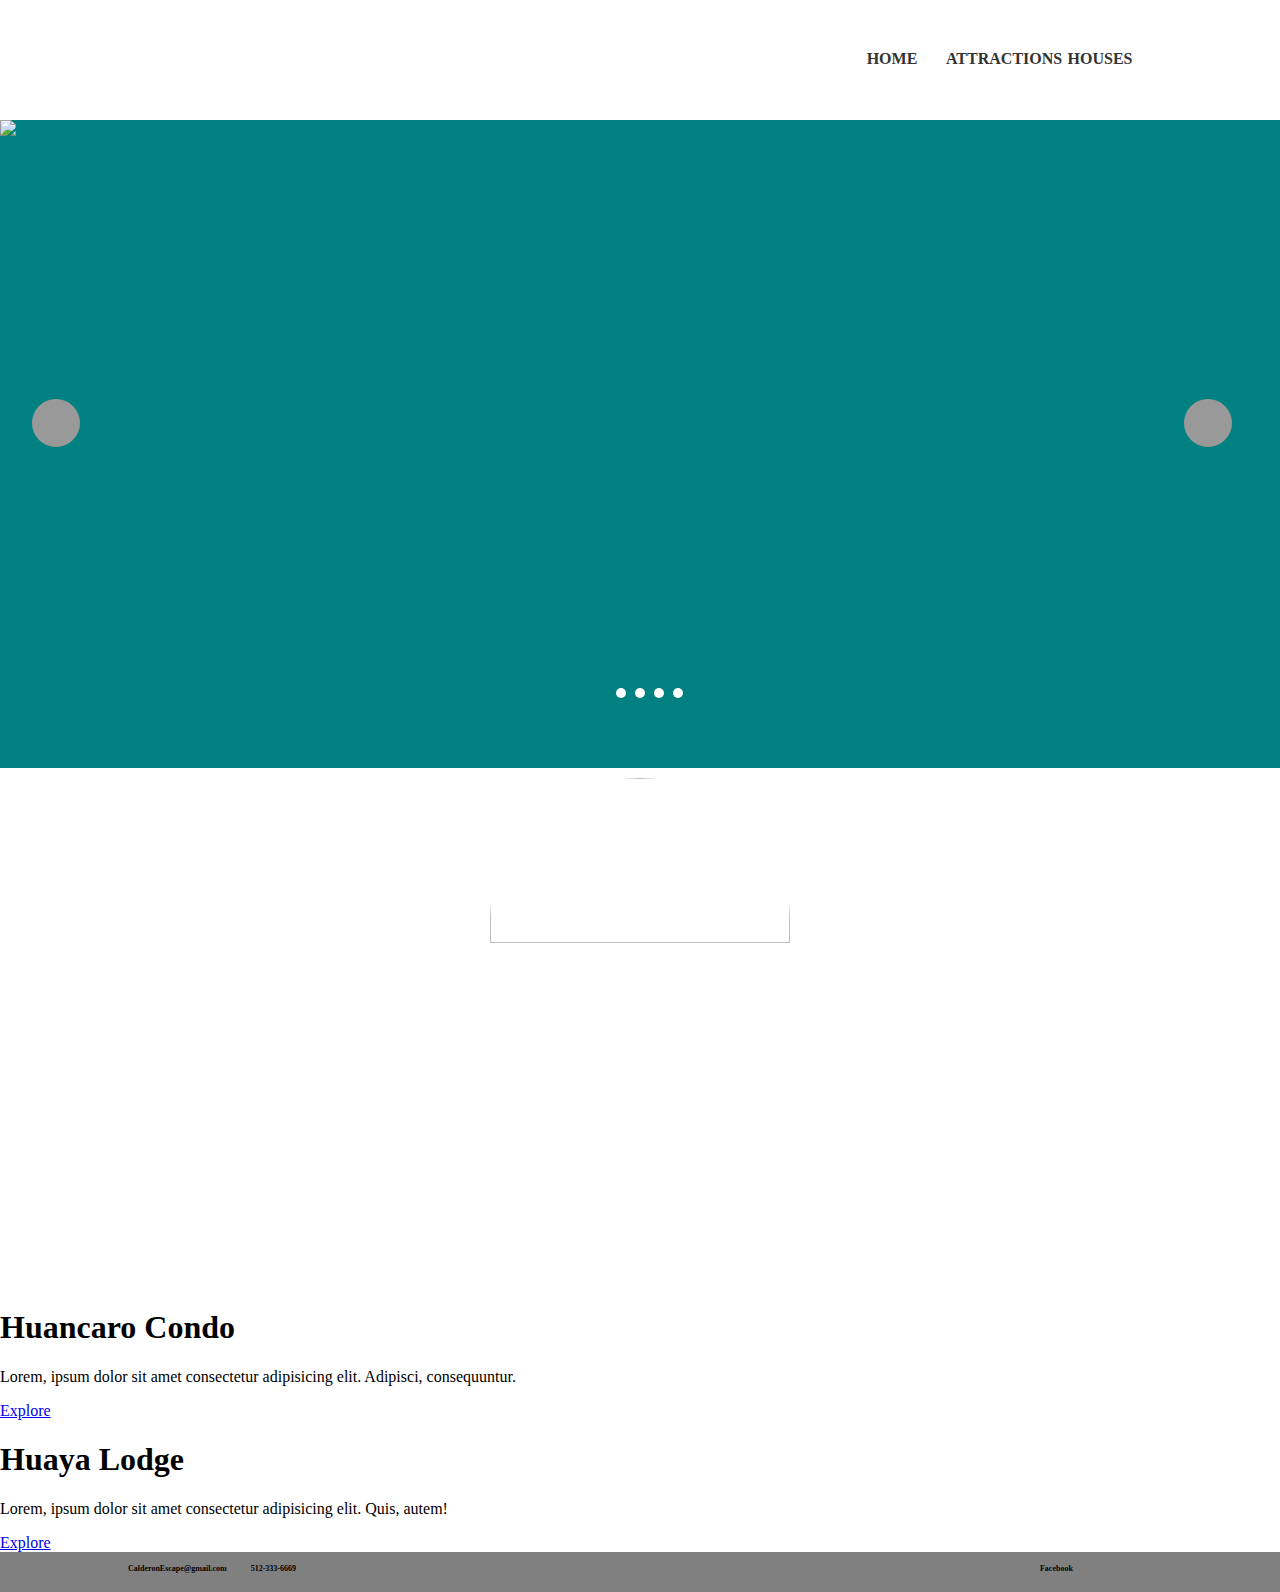
==== index.html @ 75843266 "Add files via upload" ====
<!DOCTYPE html>
<html>
  <head>
    <title>Hotel</title>
    <link
      rel="stylesheet"
      href="https://stackpath.bootstrapcdn.com/bootstrap/4.1.3/css/bootstrap.min.css"
      integrity="sha384-MCw98/SFnGE8fJT3GXwEOngsV7Zt27NXFoaoApmYm81iuXoPkFOJwJ8ERdknLPMO"
      crossorigin="anonymous"
    />
    <link
      rel="stylesheet"
      href="https://use.fontawesome.com/releases/v5.3.1/css/all.css"
      integrity="sha384-mzrmE5qonljUremFsqc01SB46JvROS7bZs3IO2EmfFsd15uHvIt+Y8vEf7N7fWAU"
      crossorigin="anonymous"
    />

    <link
      href="http://fonts.googleapis.com/css?family=Lato:300,400,700,300italic,400italic,700italic"
      rel="stylesheet"
      type="text/css"
    />

    <link rel="stylesheet" type="text/css" href="app.css" />
    <link rel="stylesheet" type="text/css" href="style[2470].css" />
  </head>
  <body>


    <header>
      <nav class="cf">
        <div class="logo"></div>
        <ul class="cf">
          <li>
            <a href="index.html"><b>Home</b></a>
          </li>
          <li>
            <a href="#"><b>Attractions</b></a>
          </li>
          <li>
            <div class="dropdown">
              <a href="" class="dropbtn"
                ><b>Houses</b>
                <i class="fa fa-caret-down"></i>
              </a>
              <div class="dropdown-content">
                <a href="Houses.html">Huancaro Condo</a>
                <a href="Condo.html">Huaya Lodge</a>
              </div>
            </div>
          </li>
        </ul>

        <a href="#" id="openup"></a>
      </nav>
    </header>

    <div id="jumbotron">
      <div id="slides-wrapper">
        <div class="slide active">
          <a class="s2rm02"><img src="WebPics/MP1.JPG"/></a>
        </div>
        <div class="slide">
          <a class="s2rm02"><img src="WebPics/MP2.JPG"/></a>
        </div>
        <div class="slide">
          <a class="s2rm02"><img src="WebPics/Lpic2.jpeg"/></a>
        </div>
        <div class="slide">
          <a class="s2rm02"><img src="WebPics/MP3.jpeg"/></a>
        </div>
        <!-- <div >
        <a href="WebPics/MP4.jpeg"><im"></a>
      </div> -->
      </div>
      <div id="jumbotron-arrow-wrapper">
        <div class="jumbotron-arrow" id="left-jumbo">
          <span class="fas fa-arrow-left"></span>
        </div>
        <div class="jumbotron-arrow" id="right-jumbo">
          <span class="fas fa-arrow-right"></span>
        </div>
      </div>
      <div id="slides-dots">
        <div class="dot"></div>
        <div class="dot"></div>
        <div class="dot"></div>
        <div class="dot"></div>
      </div>
    </div>

    <section id="s2md01">
      <div>
        <img
          src="WebPics/LogoZen[1969].png"
          width="300px"
          height="500px"
          align="center"
          id="s2pc01"
        />
      </div>
      <div></div>
    </section>

    <div class="flex-container">
      <div class="flex-container with-bg">
        <div class="flex-container-bg-1"></div>
      </div>
      <div class="flex-container inner">
        <div class="flex-container-text long">
          <div class="flex-container-text-content">
            <h1 class="flex-text-heading">Huancaro Condo</h1>
            <div class="triple-seg">
              <div class="segment"></div>
              <div class="segment middle"></div>
              <div class="segment"></div>
            </div>
            <p class="subtitle">
              Lorem, ipsum dolor sit amet consectetur adipisicing elit.
              Adipisci, consequuntur.
            </p>
            <a href="/properties" class="button">Explore</a>
          </div>
        </div>
      </div>
    </div>

    <div class="flex-container">
      <div class="flex-container inner">
        <div class="flex-container-text">
          <div class="flex-container-text-content">
            <h1 class="flex-text-heading">Huaya Lodge</h1>
            <div class="triple-seg">
              <div class="segment"></div>
              <div class="segment middle"></div>
              <div class="segment"></div>
            </div>
            <p class="subtitle">
              Lorem, ipsum dolor sit amet consectetur adipisicing elit. Quis,
              autem!
            </p>
            <a href="/properties" class="button">Explore</a>
          </div>
        </div>
      </div>
      <div class="flex-container with-bg right">
        <div class="flex-container-bg-2"></div>
      </div>
    </div>
    <div class="topnav">
      <div class="Contact">
        <h4 class="Rtext">CalderonEscape@gmail.com</h4>
        <h4 class="Rtext">512-333-6669</h4>
        <h4 class="Ltext">Facebook</h4>
      </div>
    </div>
    <!-- Scripts -->
    <script src="http://code.jquery.com/jquery-1.11.0.min.js"></script>
    <script type="text/javascript" src="Functions.js"></script>
  </body>
</html>
---- app.css ----
body {
    margin: 0;
    padding: 0;
    border: 0;
    font-size: 100%;
    font-family: verdana;

}

html, body {
    max-width: 100%;
    overflow-x: hidden;
}

.snav {
    margin-top: 0px;
}

.topnav {
    height: 40px;
    background-color: grey;
    padding: 0 10%;
}

.Rtext {
    font-size: 8px;
    line-height: 20px;
    display: inline-block;
    margin-bottom: 7px;
    margin-top: 7px;
    margin-right: 20px;
}

.Ltext{
    font-size: 8px;
    display: inline-block;
    margin-left: 720px;
}

.TextP{
    margin-left: 700px;
    margin-bottom: 0;
}


.Logop{
    margin-left: 70px;
    max-width: 140px;
    max-height: 100px;
}


.logo{
    height:100px;
    width:100px;
    display: inline-block;
    overflow: none;
    background: url('WebPics/Logo.png') no-repeat center/cover;
    position:absolute;
    top:10px;
    left:0px;
    margin-left: 40px;
    border-radius: 50px;
}


nav {
    height: 120px;
    width: 100%;
    color: #444;
    background-color:white;
    overflow:none;
    /* position: fixed; */
}
nav ul {
    height: 120px;
    padding: 0;
    margin: 0;
    text-align: right;
}

nav li {
    display: inline-block;
    height:120px;
}
nav li:last-child{
    padding-right: 130px;
}
nav a {
    display: inline-block;
    width: 100px;
    text-align: center;
    text-decoration: none;
    padding: 50px 0px;
    color: #333;
    text-transform: uppercase;
    text-decoration: none;
    z-index: 5;
}
nav a:hover {
    font-weight: bold;
}
nav a#openup {
    display: none;
}
.dropdown {
    display: initial;
    overflow: hidden;
}
  
  /* Dropdown button */
.dropdown .dropbtn {
    border: none;
    outline: none;
    color: #333;
    background-color: inherit;
    font-family: inherit; /* Important for vertical align on mobile phones */
    margin: 0; /* Important for vertical align on mobile phones */
}
  
  
  /* Dropdown content (hidden by default) */
.dropdown-content {
    display: none;
    position: absolute;
    background-color: #f9f9f9;
    box-shadow: 0px 8px 16px 0px rgba(0,0,0,0.2);
    z-index: 1;
}
  
  /* Links inside the dropdown */
.dropdown-content a {
    float: none;
    color: black;
    padding-top: 20px;
    padding-bottom: 20px;
    text-decoration: none;
    display: block;
    text-align: center;
}
  
  /* Add a grey background color to dropdown links on hover */
.dropdown-content a:hover {
    background-color: #ddd;
}
  
  /* Show the dropdown menu on hover */
.dropdown:hover .dropdown-content {
    display: block;
}

/* nav ends here */

.cf:before,
.cf:after {
  content: "";
  display: table;
}

.cf:after {
  clear: both;
}

.cf {
  zoom: 1;
}

#jumbotron{
    width: 100%;
    height: 72vh;
    background-color: blue;
}

#jumbotron-arrow-wrapper{
    position: relative;
    width: 100vw;
    height: 100%;
    margin-top: 0px;

}

.jumbotron-arrow{
    z-index: 200;
    position: absolute;
    width: 48px;
    height: 48px;
    padding: 13px 0;
    margin:0 16px; 
    box-sizing: border-box;
    -webkit-box-sizing: border-box;
    -moz-box-sizing:border-box;
    background-color: rgb(153, 153, 153);
    border-radius: 48px;
    -webkit-border-radius: 48px;
    -moz-border-radius:48px;
    top:43%;
    cursor: pointer;
    transition: all 0.3s ease;
    -webkit-transition: all 0.3s ease;
    -moz-transition : all 0.3s ease;
    -o-transition : all 0.3s ease;
    text-align: center;
}

.jumbotron-arrow:hover{
    background-color: rgb(255, 255, 255,0.2);
}

.jumbotron-arrow span{
    color:#000000;
    font-size:22px;
    vertical-align: middle;
}

#left-jumbo{
    left:16px;
}

#right-jumbo{
    right:32px;
}

#slides-wrapper {
    position: absolute;
    width: 100%;
    height: 72vh;
    background-color: black;  
}

.slide {
    position: absolute;
    width: 100%;
    height: 72vh;
    background-color: #008080;
    display: none;
}

.slide.active {
    display: block;
}

#slides-dots{
    position: relative;
    height: auto;
    width: 70px;
    left: 50%;
    margin-left: -24px;
    bottom: 13%;

}

.dot{
    position: relative;
    display: inline-block;
    width: 10px;
    height: 10px;
    border-radius: 10px;
    -webkit-border-radius :10px;
    -moz-border-radius :10px;
    background-color: #fff;
    margin-right: 5px;

}

.dot:last-of-type {
    margin-right: 0;
}

.dot.active {
    background-color: #333;
}

img {
    max-width: 100%;
    height: 100%;
    display: block;
    margin-left: auto;
    margin-right: auto;
}
#s2md01{
    height: 100%;
    background-color:white; 
}

#s2pc01{
    margin: auto;
    padding: 10px 0;
    border-radius: 300px;
    max-width: 100%;
    height: 33%;
    display: block;
    margin-left: auto;
    margin-right: auto;
}

.s2bo01 {
    margin-top: 0px;
}

#s2rm02{
    width: 00px;
}
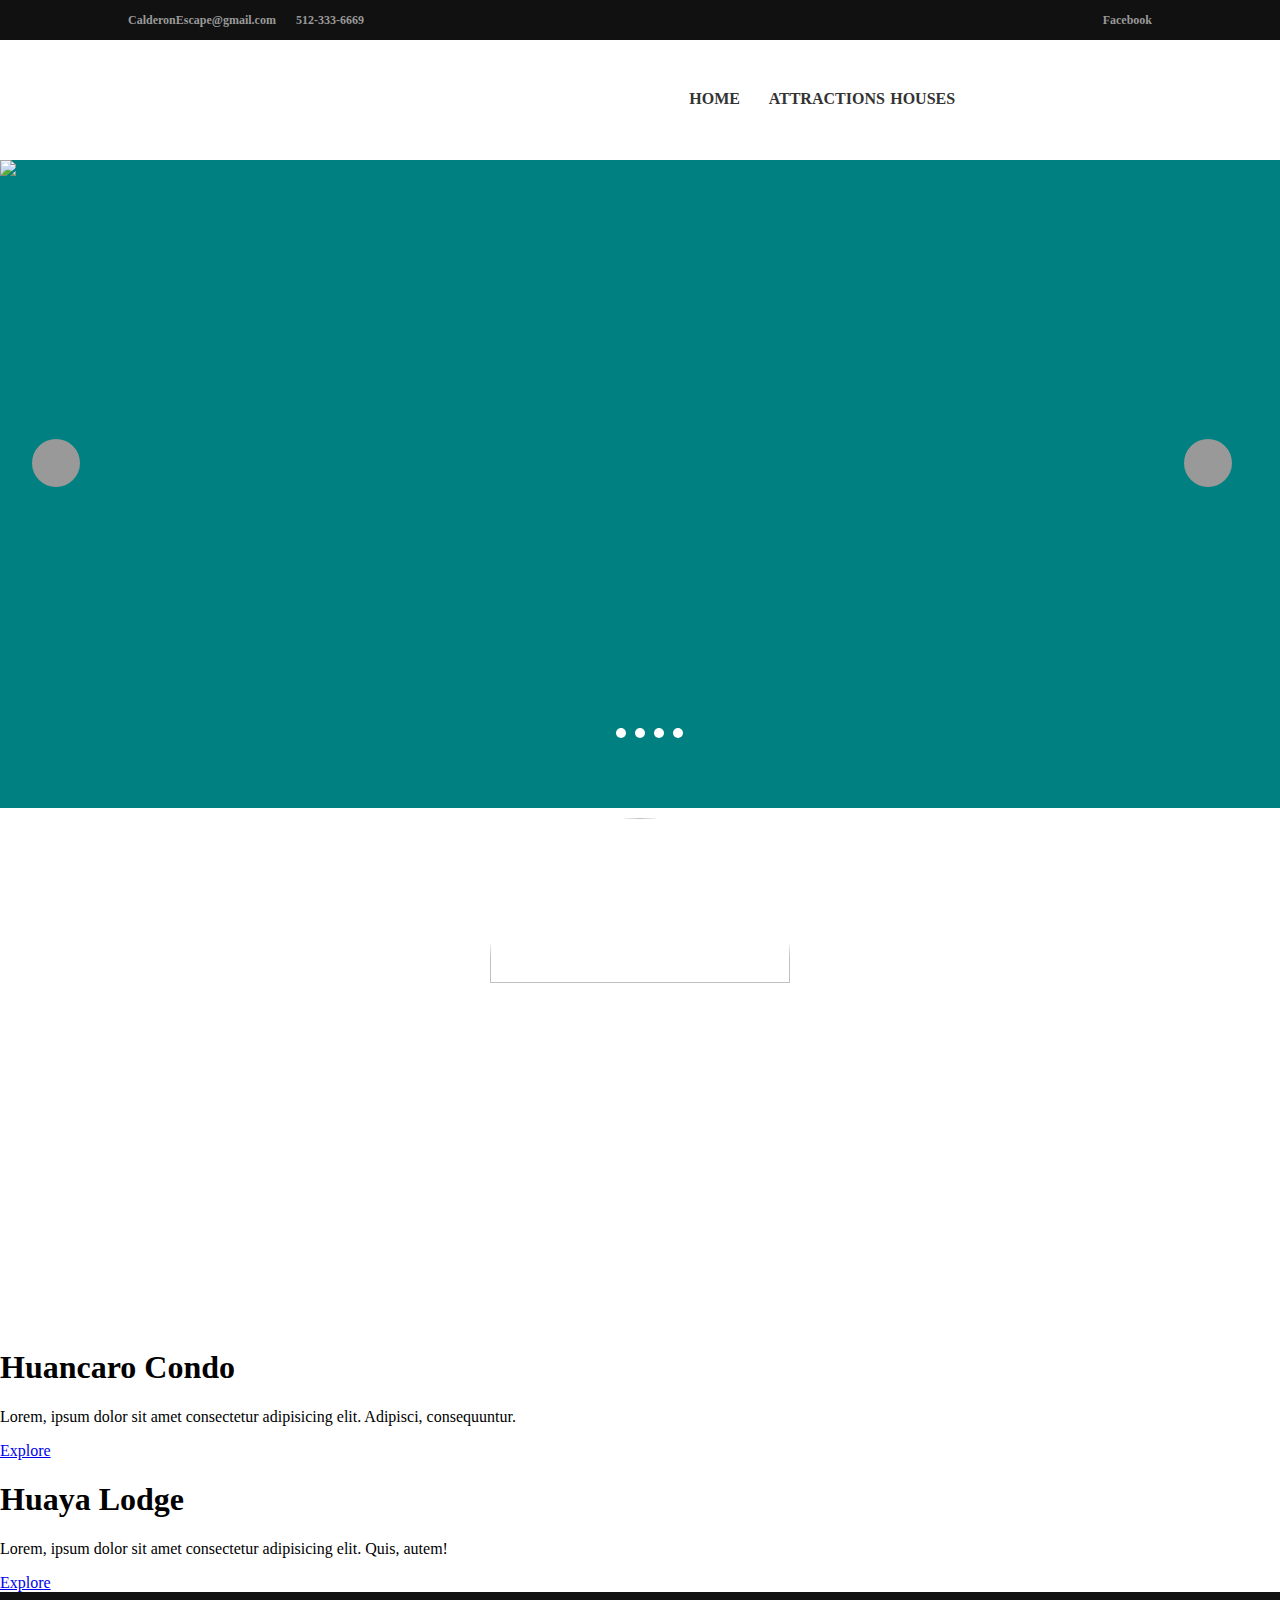
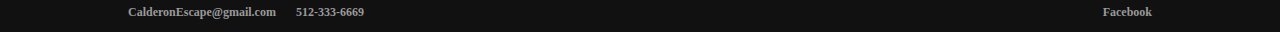
==== commit b5a1e9af: "Add files via upload" ====
--- a/index.html
+++ b/index.html
@@ -28,6 +28,13 @@
 
 
     <header>
+      <footer class="mini-header">
+        <div class="Contact">
+          <h4 class="footText leftText">CalderonEscape@gmail.com</h4>
+          <h4 class="footText middleText">512-333-6669</h4>
+          <h4 class="footText rightText">Facebook</h4>
+        </div>
+      </footer>
       <nav class="cf">
         <div class="logo"></div>
         <ul class="cf">
@@ -147,13 +154,13 @@
         <div class="flex-container-bg-2"></div>
       </div>
     </div>
-    <div class="topnav">
+    <footer class="main-footer">
       <div class="Contact">
-        <h4 class="Rtext">CalderonEscape@gmail.com</h4>
-        <h4 class="Rtext">512-333-6669</h4>
-        <h4 class="Ltext">Facebook</h4>
+        <h4 class="footText leftText">CalderonEscape@gmail.com</h4>
+        <h4 class="footText middleText">512-333-6669</h4>
+        <h4 class="footText rightText">Facebook</h4>
       </div>
-    </div>
+    </footer>
     <!-- Scripts -->
     <script src="http://code.jquery.com/jquery-1.11.0.min.js"></script>
     <script type="text/javascript" src="Functions.js"></script>
--- a/app.css
+++ b/app.css
@@ -16,25 +16,33 @@
     margin-top: 0px;
 }
 
-.topnav {
-    height: 40px;
-    background-color: grey;
-    padding: 0 10%;
-}
-
-.Rtext {
-    font-size: 8px;
+.main-footer, .mini-header{
+    height:40px;
+    background: #111;
+    color: #999;
+    text-align: center;
+}
+
+.footText {
+    font-size: 12px;
     line-height: 20px;
     display: inline-block;
-    margin-bottom: 7px;
-    margin-top: 7px;
+    margin-top: 10px;
     margin-right: 20px;
 }
 
-.Ltext{
-    font-size: 8px;
-    display: inline-block;
-    margin-left: 720px;
+.leftText{
+    float: left;
+    margin-left: 10%;
+}
+
+.middleText{
+    float: left;
+}
+
+.rightText{
+    float: right;
+    margin-right: 10%;
 }
 
 .TextP{
@@ -57,7 +65,7 @@
     overflow: none;
     background: url('WebPics/Logo.png') no-repeat center/cover;
     position:absolute;
-    top:10px;
+    top:50px;
     left:0px;
     margin-left: 40px;
     border-radius: 50px;
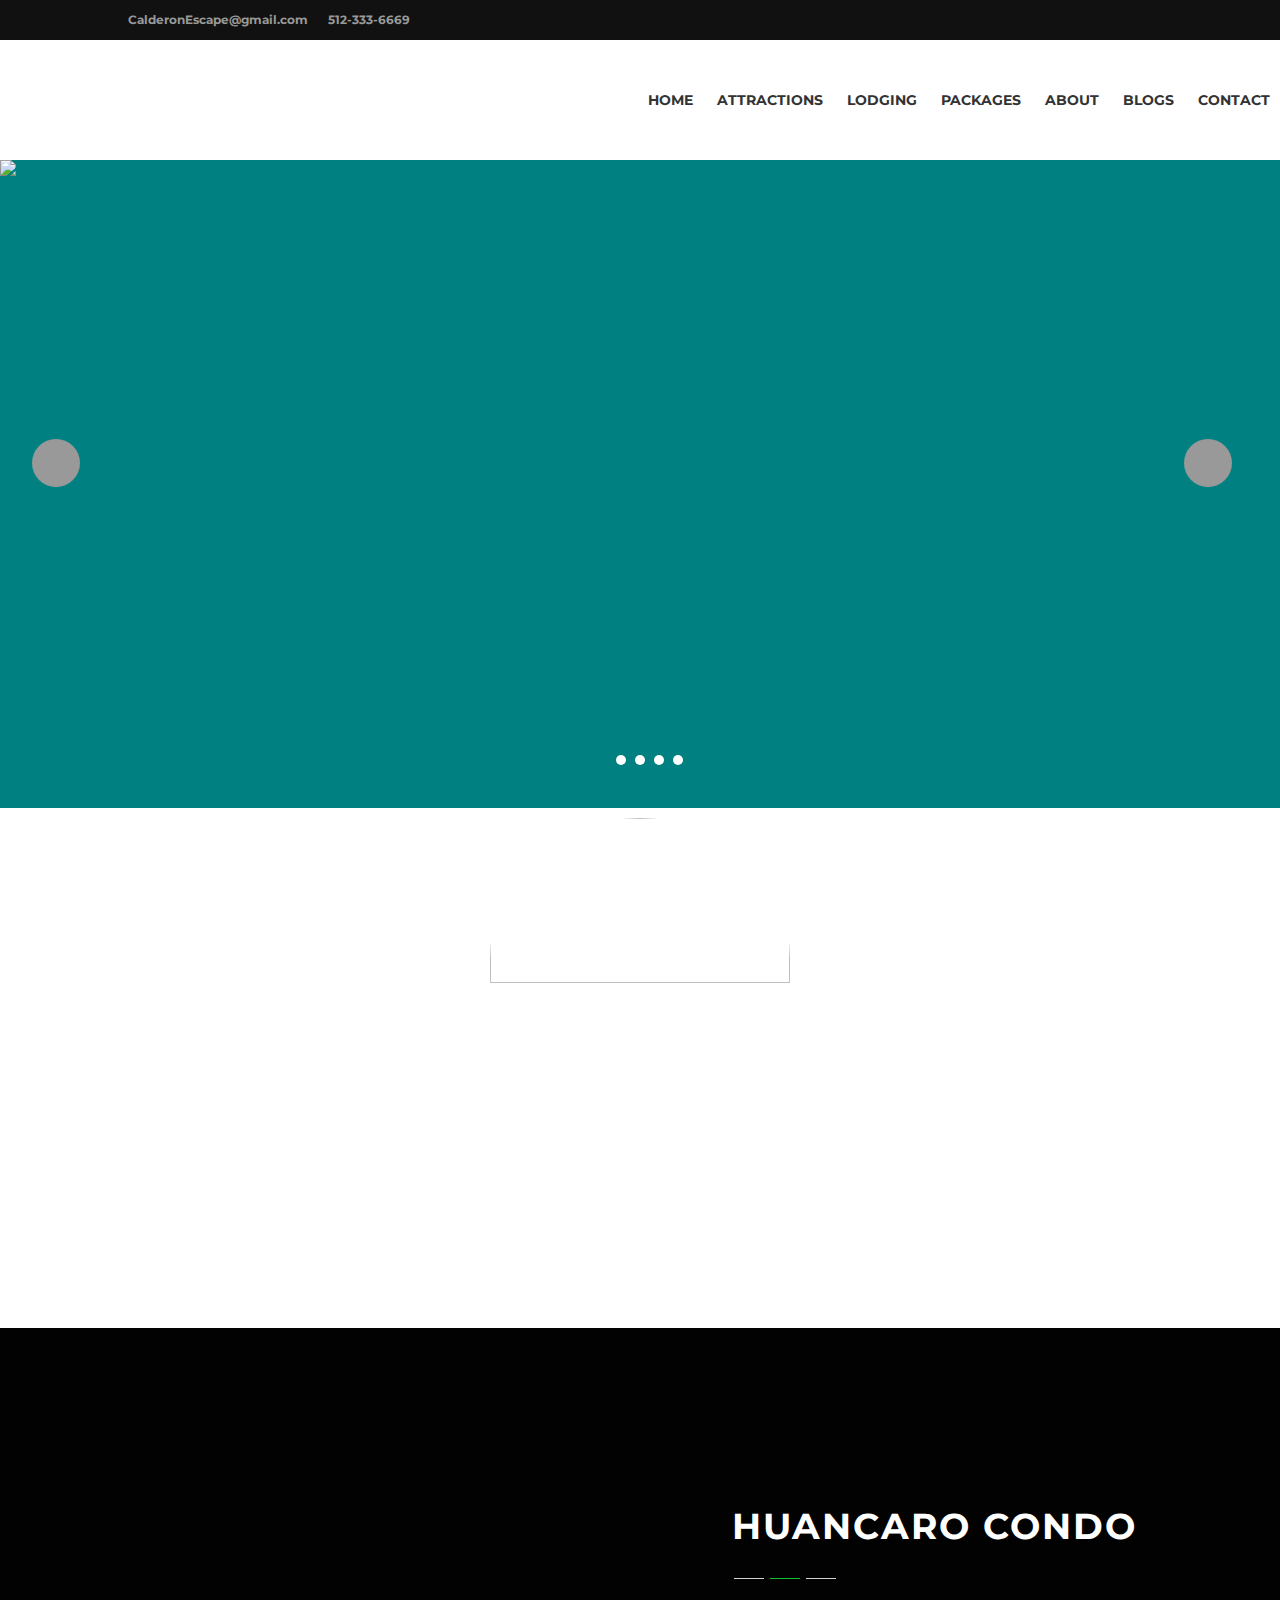
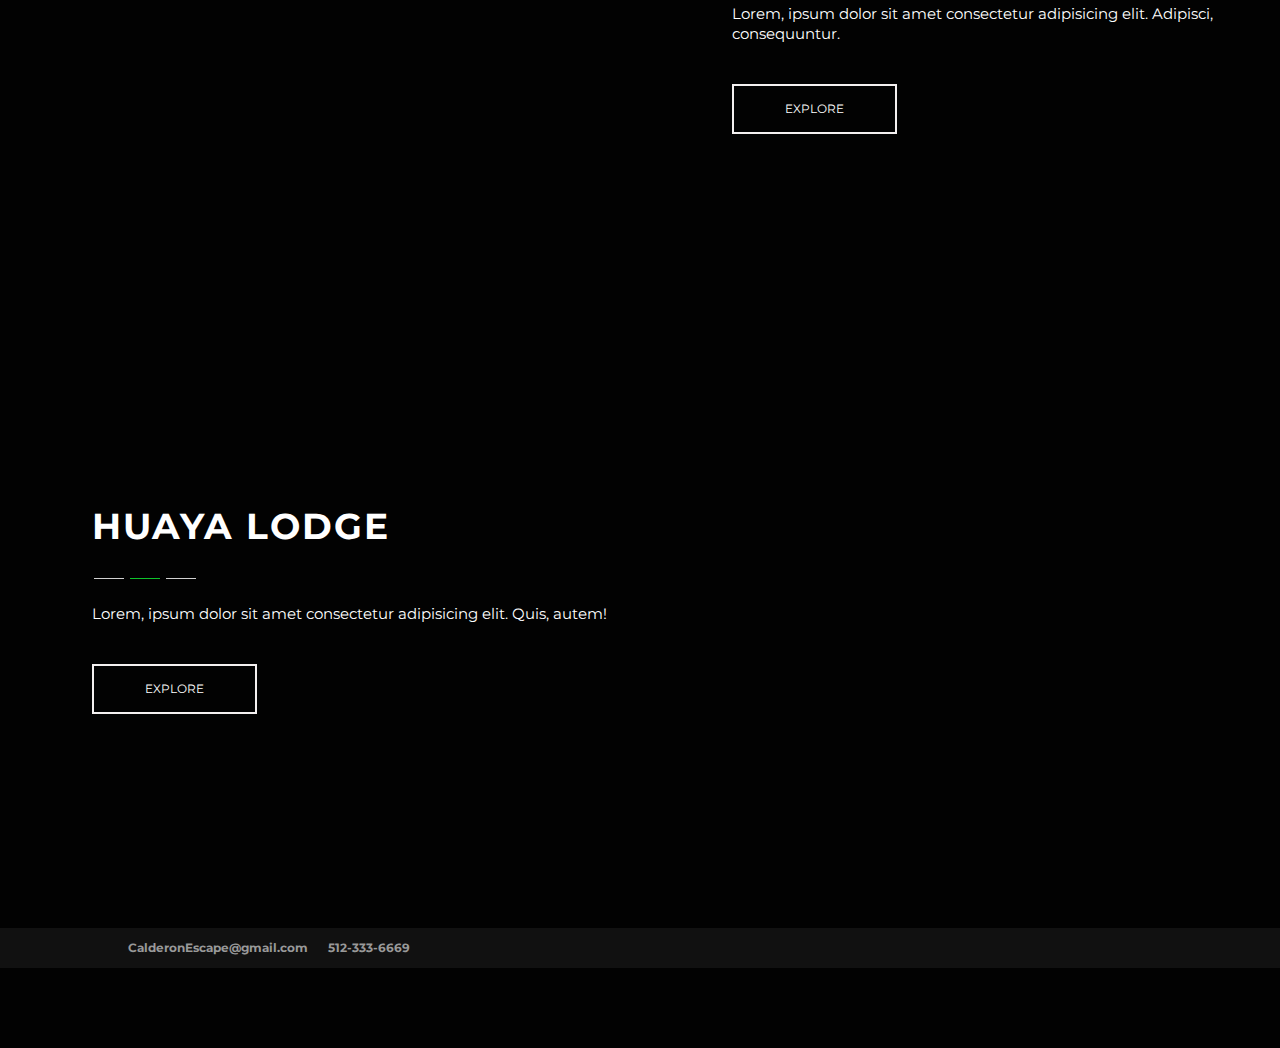
==== commit 3b037f64: "Add files via upload" ====
--- a/index.html
+++ b/index.html
@@ -1,7 +1,7 @@
 <!DOCTYPE html>
 <html>
   <head>
-    <title>Hotel</title>
+    <title>Calderon Escape</title>
     <link
       rel="stylesheet"
       href="https://stackpath.bootstrapcdn.com/bootstrap/4.1.3/css/bootstrap.min.css"
@@ -25,14 +25,26 @@
     <link rel="stylesheet" type="text/css" href="style[2470].css" />
   </head>
   <body>
-
-
     <header>
       <footer class="mini-header">
         <div class="Contact">
           <h4 class="footText leftText">CalderonEscape@gmail.com</h4>
           <h4 class="footText middleText">512-333-6669</h4>
-          <h4 class="footText rightText">Facebook</h4>
+          <a
+            href="https://www.facebook.com/caldeornescape/"
+            class="footText footIcon rightTextEnd"
+            ><i class="fab fa-facebook"></i
+          ></a>
+          <a
+            href="https://www.instagram.com/calderonescape/"
+            class="footText footIcon rightText"
+            ><i class="fab fa-instagram"></i
+          ></a>
+          <a
+            href="https://twitter.com/CalderonEscape"
+            class="footText footIcon rightText"
+            ><i class="fab fa-twitter"></i
+          ></a>
         </div>
       </footer>
       <nav class="cf">
@@ -47,14 +59,29 @@
           <li>
             <div class="dropdown">
               <a href="" class="dropbtn"
-                ><b>Houses</b>
+                ><b>Lodging</b>
                 <i class="fa fa-caret-down"></i>
               </a>
               <div class="dropdown-content">
-                <a href="Houses.html">Huancaro Condo</a>
-                <a href="Condo.html">Huaya Lodge</a>
+                <a href="Lodging/Huancaro.html">Huancaro Condo</a>
+                <a href="Lodging/Huaya.html">Huaya Lodge</a>
               </div>
             </div>
+          </li>
+          <li>
+            <a href="#"><b>Packages</b></a>
+          </li>
+          <li>
+            <a href="#"><b>About</b></a>
+          </li>
+          <li>
+            <a href="#"><b>Blogs</b></a>
+          </li>
+          <li>
+            <a href="#"><b>Contact</b></a>
+          </li>
+          <li>
+            <a href="#"><b>Ideal Escape</b></a>
           </li>
         </ul>
 
@@ -126,7 +153,7 @@
               Lorem, ipsum dolor sit amet consectetur adipisicing elit.
               Adipisci, consequuntur.
             </p>
-            <a href="/properties" class="button">Explore</a>
+            <a href="Lodging/Huancaro.html" class="button">Explore</a>
           </div>
         </div>
       </div>
@@ -146,7 +173,7 @@
               Lorem, ipsum dolor sit amet consectetur adipisicing elit. Quis,
               autem!
             </p>
-            <a href="/properties" class="button">Explore</a>
+            <a href="Lodging/Huaya.html" class="button">Explore</a>
           </div>
         </div>
       </div>
@@ -158,7 +185,21 @@
       <div class="Contact">
         <h4 class="footText leftText">CalderonEscape@gmail.com</h4>
         <h4 class="footText middleText">512-333-6669</h4>
-        <h4 class="footText rightText">Facebook</h4>
+        <a
+          href="https://www.facebook.com/caldeornescape/"
+          class="footText footIcon rightTextEnd"
+          ><i class="fab fa-facebook"></i
+        ></a>
+        <a
+          href="https://www.instagram.com/calderonescape/"
+          class="footText footIcon rightText"
+          ><i class="fab fa-instagram"></i
+        ></a>
+        <a
+          href="https://twitter.com/CalderonEscape"
+          class="footText footIcon rightText"
+          ><i class="fab fa-twitter"></i
+        ></a>
       </div>
     </footer>
     <!-- Scripts -->
--- a/app.css
+++ b/app.css
@@ -4,7 +4,6 @@
     border: 0;
     font-size: 100%;
     font-family: verdana;
-
 }
 
 html, body {
@@ -30,6 +29,9 @@
     margin-top: 10px;
     margin-right: 20px;
 }
+.footIcon{
+    font-size: 16px;
+}
 
 .leftText{
     float: left;
@@ -40,9 +42,12 @@
     float: left;
 }
 
-.rightText{
+.rightTextEnd{
     float: right;
     margin-right: 10%;
+}
+.rightText{
+    float:right;
 }
 
 .TextP{
@@ -90,16 +95,18 @@
 nav li {
     display: inline-block;
     height:120px;
+    padding: 0px 5px;
 }
 nav li:last-child{
     padding-right: 130px;
 }
+
 nav a {
     display: inline-block;
-    width: 100px;
+    width: 100%;
     text-align: center;
     text-decoration: none;
-    padding: 50px 0px;
+    padding: 50px 5px;
     color: #333;
     text-transform: uppercase;
     text-decoration: none;
@@ -110,6 +117,9 @@
 }
 nav a#openup {
     display: none;
+}
+nav li:last-child a{
+    width: 120px;
 }
 .dropdown {
     display: initial;
@@ -253,7 +263,7 @@
     width: 70px;
     left: 50%;
     margin-left: -24px;
-    bottom: 13%;
+    bottom: 9%;
 
 }
 
@@ -307,4 +317,4 @@
 
 #s2rm02{
     width: 00px;
-}+}
--- a/style[2470].css
+++ b/style[2470].css
@@ -0,0 +1,152 @@
+
+@import url('https://fonts.googleapis.com/css?family=Montserrat');
+
+*{
+    box-sizing: border-box;
+}
+
+body{
+    margin: 0;
+    min-height: 100%;
+    background-color: #020202;
+    font-size: 14px;
+    line-height: 20px;
+    font-family: 'Montserrat', sans-serif;
+}
+
+p{
+    text-align: left;
+    margin-top: 0;
+    margin-bottom: 10px;
+}
+
+div{
+    display: block;
+}
+
+.flex-container-bg-1, .flex-container-bg-2{
+    width: 100%;
+    height: 100%;
+    background-position: 50% 50%;
+    background-size: cover;
+    background-repeat: no-repeat;
+}
+
+.flex-text-heading{
+    margin-top: 0;
+    margin-bottom: 0;
+    font-size: 36px;
+    line-height: 1em;
+    letter-spacing: 2px;
+    color: #fff;
+    text-transform: uppercase;
+}
+
+.flex-container{
+    display: flex;
+    flex-basis: 50%;    
+    min-height: 600px;
+    text-align: center;
+    flex-wrap: wrap;
+}
+
+.flex-container-text{
+    display: inline-block;
+    width: 100%;
+    padding: 60px;
+    text-align: left;
+    position: relative;
+    top: 20%;
+    left: 5%;
+}
+
+.flex-container-bg-1{
+    background-image: url('Lodging/HuancaroPics/HuancaroCondo_Exterior.JPG');
+}
+.flex-container-bg-2{
+    background-image: url('Lodging/HuayaPics/HuayaLodge_Exterior2.JPG');
+}
+
+.triple-seg {
+    display: block;
+    height: 40px;
+    margin: 20px auto 0;
+    text-align: left;
+}
+
+.segment {
+    display: inline-block;
+    width: 30px;
+    height: 1px;
+    margin-left: 2px;
+    margin-top: 0;
+    margin-bottom: 0;
+    background-color: #d1d1d1;
+}
+
+.segment.middle {
+    background-color: #0ec22b;
+}
+
+.subtitle {
+    color: #fff;
+    font-size: 15px;
+}
+
+.button {
+    display: inline-block;
+    margin: 30px 0 0 0;
+    padding: 9px 30px;
+    line-height: 28px;    
+    font-size: 12px;
+    text-align: center;
+    text-decoration: none;
+    text-transform: uppercase;    
+    min-width: 165px;
+    border: 2px solid #f3f0f0;  
+    color: #fff;
+}
+
+.button:hover{
+    background:#eaeaea;
+    color:#333;
+}
+
+@media screen and (max-width: 580px) {
+    .flex-container{
+        position:relative;
+        flex-basis: 100%;
+    }
+    .with-bg{
+        position: absolute;
+        left: 0;
+        top: 0;
+        right: 0;
+        bottom: 0;
+        z-index: -1;
+        opacity: 0.3;
+        display: block;
+    }
+    .inner{
+        text-align:center;
+    }
+    .long{
+        padding-left: 10%;
+        padding-right: 10%;
+    }
+    .flex-container-text{
+        /* height: 60%; */
+        padding-bottom:0;
+        position: relative;
+        top: 15%;
+        left: 0%;
+        display:inline-block;
+        text-align:center;
+    }
+    .triple-seg{
+        text-align:center;
+    }
+    .flex-container-text p{
+        text-align:center;
+    }
+}